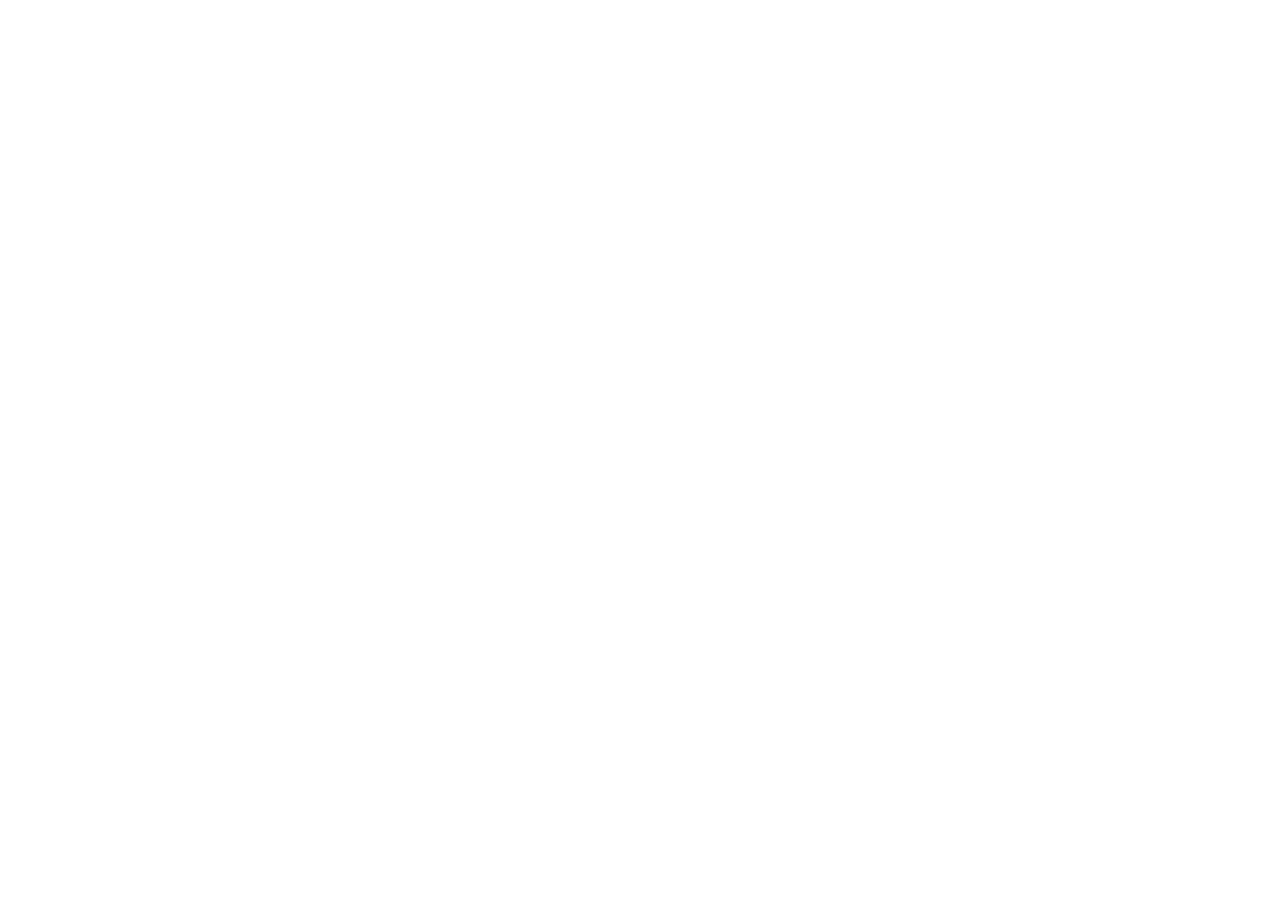
==== listening.html @ 7b6ae3d2 "look and feel y sesion" ====
<!DOCTYPE html>
<html lang="es">
<head>
  <meta charset="UTF-8">
  <meta name="viewport"
    content="width=device-width,
       initial-scale=1.0">
  <title>Listening/title>
  <script type="module"
    src="cmp/mi-nav.js">
    </script>
  <script type="module"
    src="cmp/mi-footer.js">
    </script>
  <link rel="stylesheet"
    href="css/estilos.css">
</head>
<body>
  <section class="caja">
 <form name="forma">
      
      <header>
        <mi-nav class="active"></mi-nav> 
      <h1>Listening</h1>
    </header>
    <mi-footer></mi-footer>
  </form>
</section>
</body>
</html>
---- css/estilos.css ----
@import "mi-nav.css";
@import "mi-footer.css";
@import "listas.css";

:root {
  font-family: sans-serif;
  --col-active: #4646462c;
  --color-header: white;
  --colorMiNav: white;
}

body {

  max-width: 800px;
  margin: 0 auto;
  padding: 0.5rem;
  background-color: orangered;
  
}

.zoom{

  transition: 0.2s;
  transform: scale(1);
  }
.zoom:hover{

transform: scale(2);

}
header {
  position: -webkit-sticky;
  position: sticky;
  top: 0;
  background-color:
    var(--color-header);
}


.herramientas {
  display: flex;
  flex-flow: wrap;
  align-items: center;
  align-content: flex-end;
  justify-content: flex-end;
  margin-top: 0.5rem;
  padding-bottom: 0.5rem;
  gap: 0.5rem;
}

.herramientas2{

  display: flex;
  flex-flow: wrap;
  align-items: center;
  align-content: center;
  justify-content: center;
  margin-top: 0.5rem;
  padding-bottom: 0.5rem;
  gap: 0.5rem;
}

header input {
  flex-grow: 1;
}



h1 {
  margin: 0.5rem 0;

}

figure img {
  max-width: 100%;
}

legend,
p label {
  display: block;
  font-weight: bold;
  font-size: 0.7rem;
}

p label>* {
  display: block;
  font-weight: normal;
  font-size: 1rem;
  box-sizing: border-box;
  width: 100%;
}

.boton {
  background-color: #4CAF50; /* Green */
  border: none;
  color: white;
  display: flex;
  flex-flow: wrap;
  left: 50px;
  margin-top: 0.5rem;
  padding-bottom: 0.5rem;
  gap: 0.5rem;
  font-size: 16px;

  transition-duration: 0.4s;
  cursor: pointer;
}

.button {
  
  background-color: white;
  color: black;
  border: 2px solid black;
}

.button:hover {
  background-color: black;
  color: white;
}


.caja{
  max-width: 1200px;
  background: white;
  padding: 30px;
  margin: auto;
  margin-top: 50px;
  border-radius: 12px;
  font-family: 'sans-serif';
  box-shadow: 7px 13px 37px #000;
}
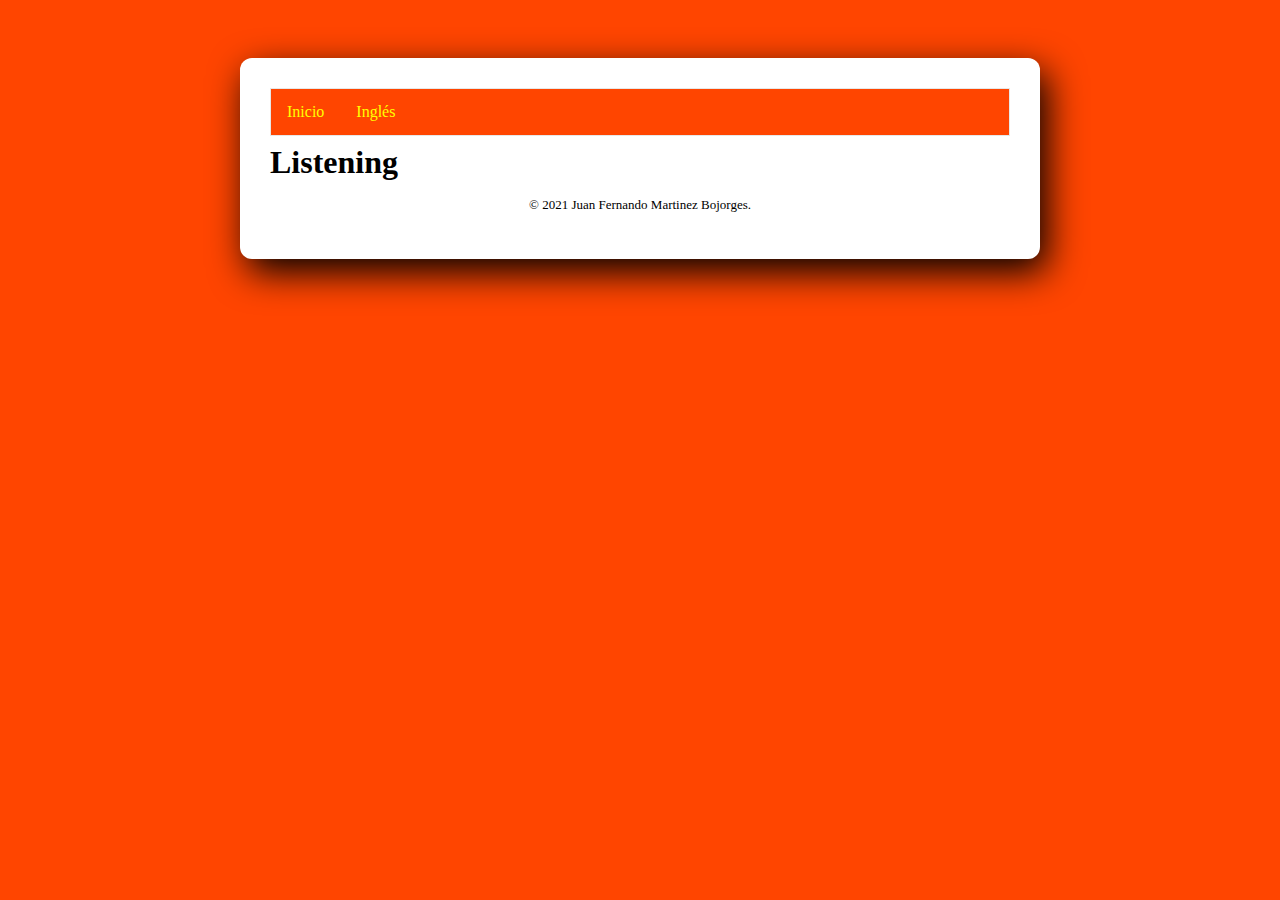
==== commit 6e7ca7f1: "look and feel y sesion 2.0" ====
--- a/listening.html
+++ b/listening.html
@@ -5,7 +5,7 @@
   <meta name="viewport"
     content="width=device-width,
        initial-scale=1.0">
-  <title>Listening/title>
+  <title>Listening</title>
   <script type="module"
     src="cmp/mi-nav.js">
     </script>
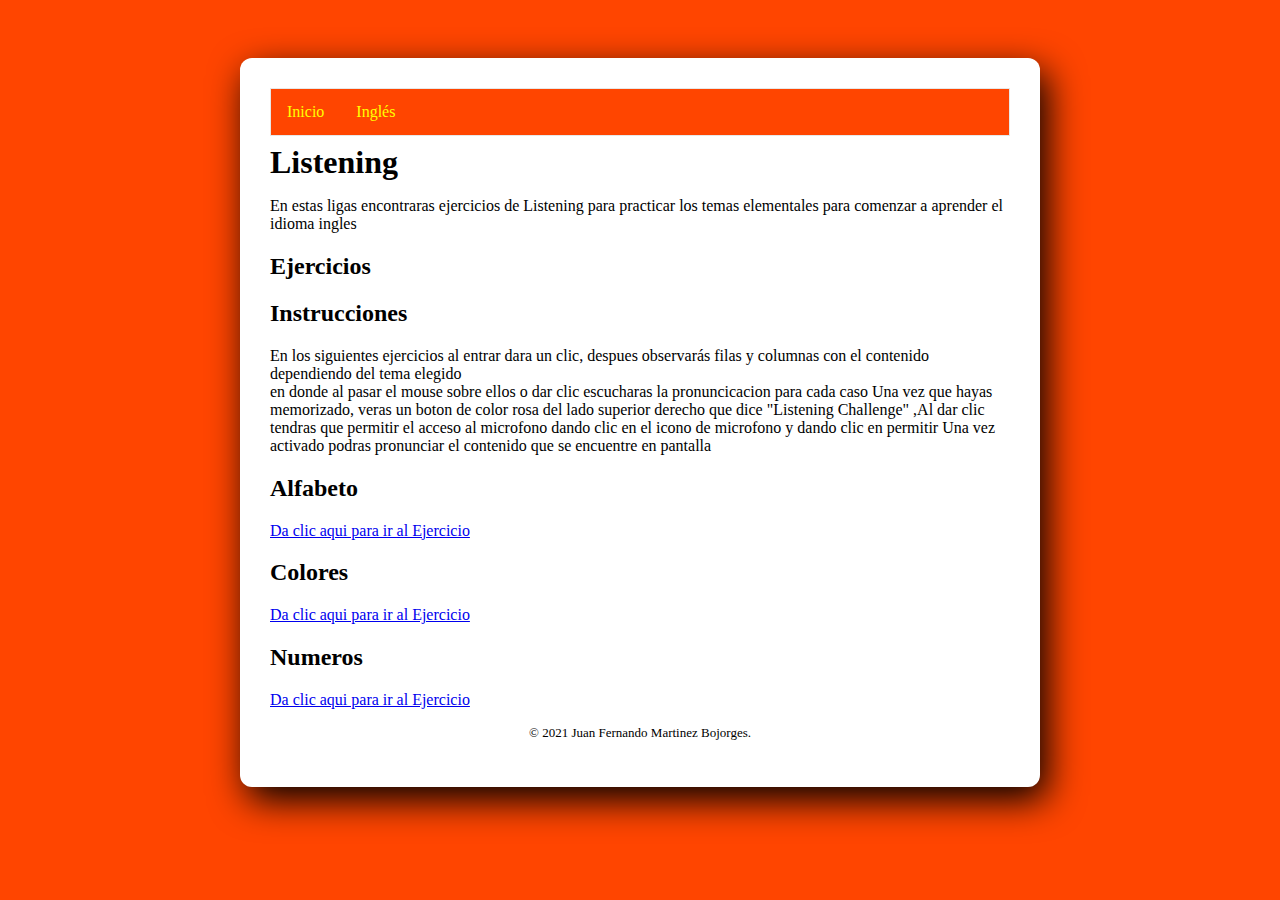
==== commit ecde981a: "Listening" ====
--- a/listening.html
+++ b/listening.html
@@ -20,12 +20,38 @@
  <form name="forma">
       
       <header>
-        <mi-nav class="active"></mi-nav> 
+     <mi-nav></mi-nav> 
       <h1>Listening</h1>
     </header>
+    <p class="texto">En estas ligas encontraras ejercicios de Listening para practicar los temas elementales para comenzar a aprender el idioma ingles</p>
+    
+    <h2>Ejercicios</h2>
+
+    <div id="ejercicios">
+    <h2>Instrucciones</h2>
+        <p id="ligas numeros" style="size: 5px;">
+            En los siguientes ejercicios al entrar dara un clic, despues observarás filas y columnas con el contenido dependiendo del tema elegido<br> en donde al pasar el mouse sobre ellos o dar clic escucharas la pronuncicacion para cada caso
+            Una vez que hayas memorizado, veras un boton de color rosa del lado superior derecho que dice "Listening Challenge"
+            ,Al dar clic tendras que permitir el acceso al microfono dando clic en el icono de microfono y dando clic en permitir
+            Una vez activado podras pronunciar el contenido que se encuentre en pantalla
+            
+            <h2>Alfabeto</h2>
+            <a style="width: auto;" target="_blank" style="color: orangered;"  href="https://www.languageguide.org/english/alphabet/" >Da clic aqui para ir al Ejercicio</a>
+
+        </p>
+        <h2>Colores</h2>
+        <p id="ligas colores" style="size: 5px;">    
+            <a style="width: auto;" target="_blank" style="color: orangered;"  href="https://www.languageguide.org/english/vocabulary/colors/" > Da clic aqui para ir al Ejercicio</a>
+        </p>
+
+        <h2>Numeros</h2>
+        <p id="ligas numeros" style="size: 5px;">
+            <a style="width: auto;" target="_blank" style="color: orangered;"  href="https://www.languageguide.org/english/numbers/" > Da clic aqui para ir al Ejercicio</a>
+        </p>
+
+    </div>
     <mi-footer></mi-footer>
   </form>
 </section>
 </body>
 </html>
-
--- a/css/estilos.css
+++ b/css/estilos.css
@@ -108,14 +108,14 @@
 
 .button {
   
-  background-color: white;
-  color: black;
+  background-color: orangered;
+  color: yellow;
   border: 2px solid black;
 }
 
 .button:hover {
-  background-color: black;
-  color: white;
+  background-color: yellow;
+  color: black;
 }
 
 
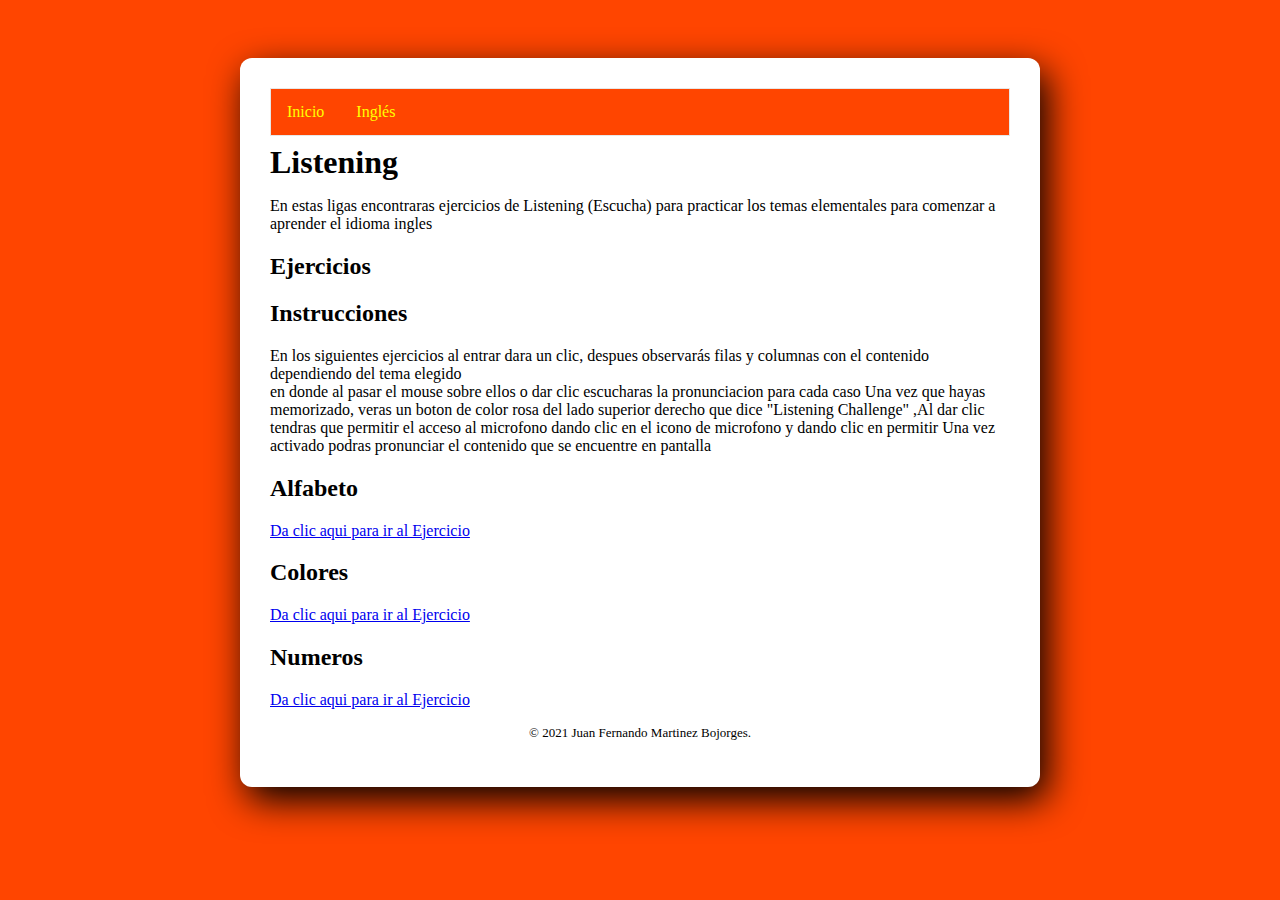
==== commit 5f1273a1: "reading full" ====
--- a/listening.html
+++ b/listening.html
@@ -23,14 +23,14 @@
      <mi-nav></mi-nav> 
       <h1>Listening</h1>
     </header>
-    <p class="texto">En estas ligas encontraras ejercicios de Listening para practicar los temas elementales para comenzar a aprender el idioma ingles</p>
+    <p class="texto">En estas ligas encontraras ejercicios de Listening (Escucha) para practicar los temas elementales para comenzar a aprender el idioma ingles</p>
     
     <h2>Ejercicios</h2>
 
     <div id="ejercicios">
     <h2>Instrucciones</h2>
         <p id="ligas numeros" style="size: 5px;">
-            En los siguientes ejercicios al entrar dara un clic, despues observarás filas y columnas con el contenido dependiendo del tema elegido<br> en donde al pasar el mouse sobre ellos o dar clic escucharas la pronuncicacion para cada caso
+            En los siguientes ejercicios al entrar dara un clic, despues observarás filas y columnas con el contenido dependiendo del tema elegido<br> en donde al pasar el mouse sobre ellos o dar clic escucharas la pronunciacion para cada caso
             Una vez que hayas memorizado, veras un boton de color rosa del lado superior derecho que dice "Listening Challenge"
             ,Al dar clic tendras que permitir el acceso al microfono dando clic en el icono de microfono y dando clic en permitir
             Una vez activado podras pronunciar el contenido que se encuentre en pantalla
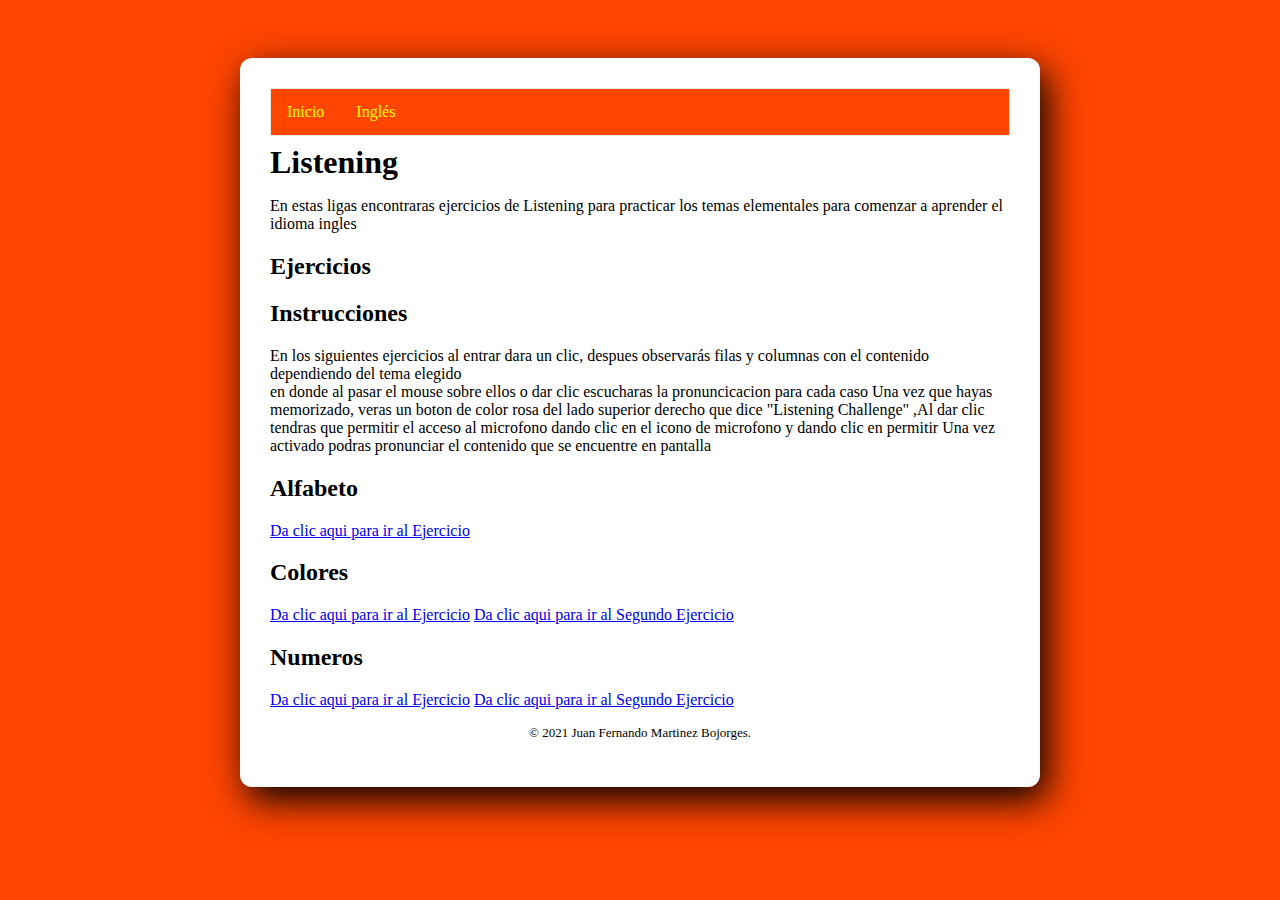
==== commit 5132b417: "Terminado" ====
--- a/listening.html
+++ b/listening.html
@@ -23,18 +23,18 @@
      <mi-nav></mi-nav> 
       <h1>Listening</h1>
     </header>
-    <p class="texto">En estas ligas encontraras ejercicios de Listening (Escucha) para practicar los temas elementales para comenzar a aprender el idioma ingles</p>
+    <p class="texto">En estas ligas encontraras ejercicios de Listening para practicar los temas elementales para comenzar a aprender el idioma ingles</p>
     
     <h2>Ejercicios</h2>
 
     <div id="ejercicios">
     <h2>Instrucciones</h2>
         <p id="ligas numeros" style="size: 5px;">
-            En los siguientes ejercicios al entrar dara un clic, despues observarás filas y columnas con el contenido dependiendo del tema elegido<br> en donde al pasar el mouse sobre ellos o dar clic escucharas la pronunciacion para cada caso
+            En los siguientes ejercicios al entrar dara un clic, despues observarás filas y columnas con el contenido dependiendo del tema elegido<br> en donde al pasar el mouse sobre ellos o dar clic escucharas la pronuncicacion para cada caso
             Una vez que hayas memorizado, veras un boton de color rosa del lado superior derecho que dice "Listening Challenge"
             ,Al dar clic tendras que permitir el acceso al microfono dando clic en el icono de microfono y dando clic en permitir
             Una vez activado podras pronunciar el contenido que se encuentre en pantalla
-            
+            <br>
             <h2>Alfabeto</h2>
             <a style="width: auto;" target="_blank" style="color: orangered;"  href="https://www.languageguide.org/english/alphabet/" >Da clic aqui para ir al Ejercicio</a>
 
@@ -42,12 +42,17 @@
         <h2>Colores</h2>
         <p id="ligas colores" style="size: 5px;">    
             <a style="width: auto;" target="_blank" style="color: orangered;"  href="https://www.languageguide.org/english/vocabulary/colors/" > Da clic aqui para ir al Ejercicio</a>
-        </p>
+            <a style="width: auto;" target="_blank" style="color: orangered;"  href="https://es.liveworksheets.com/worksheets/en/English_as_a_Second_Language_(ESL)/Colors/Colores_en_ingl%C3%A9s_(del_yellow_al_brown)_ka482049dp" > Da clic aqui para ir al Segundo Ejercicio</a>
+      
+          </p>
 
         <h2>Numeros</h2>
         <p id="ligas numeros" style="size: 5px;">
             <a style="width: auto;" target="_blank" style="color: orangered;"  href="https://www.languageguide.org/english/numbers/" > Da clic aqui para ir al Ejercicio</a>
-        </p>
+            <a style="width: auto;" target="_blank" style="color: orangered;"  href="https://es.liveworksheets.com/worksheets/en/English_as_a_Second_Language_(ESL)/Numbers/Numbers_11-20_ab464195mb" > Da clic aqui para ir al Segundo Ejercicio</a>
+      
+        
+          </p>
 
     </div>
     <mi-footer></mi-footer>
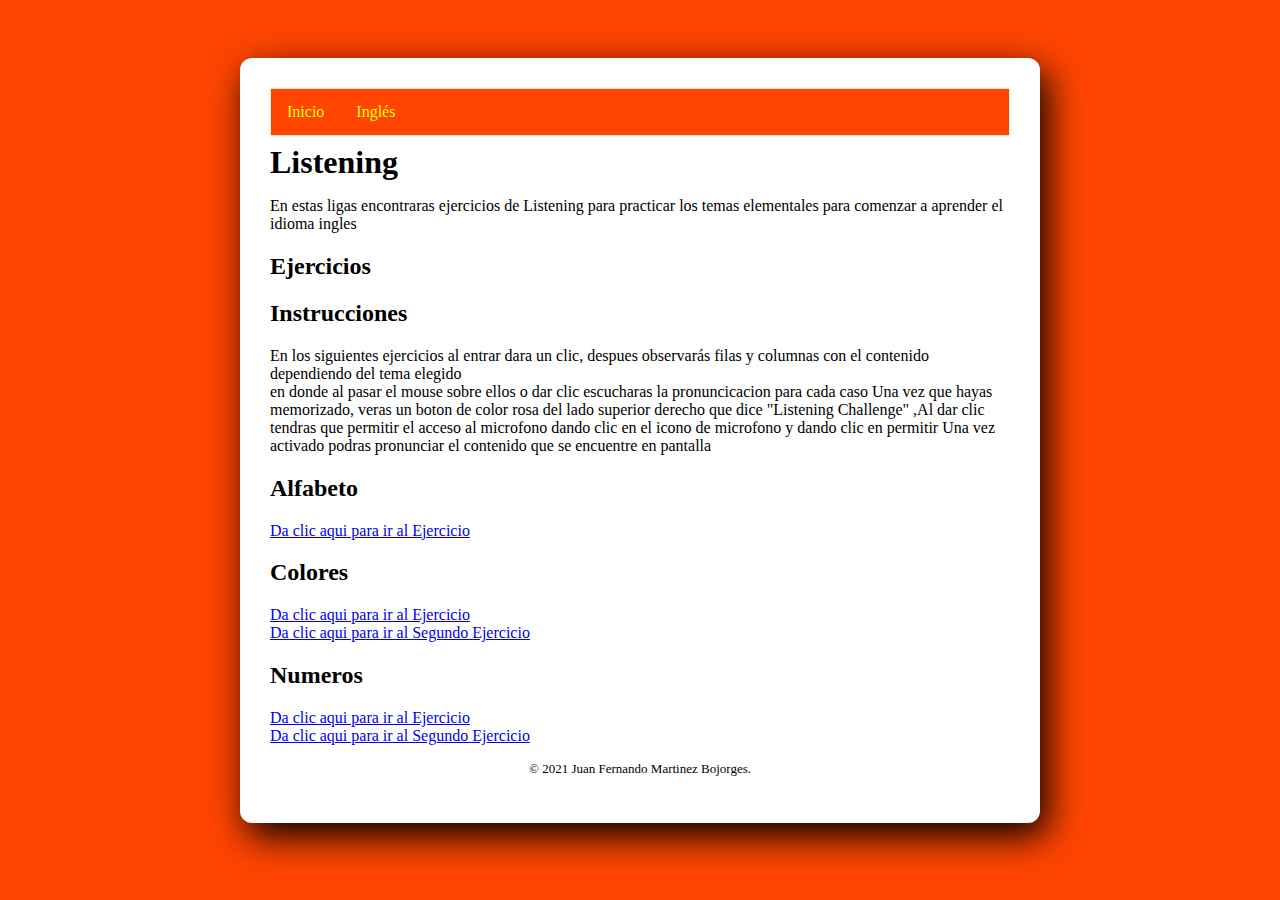
==== commit 6812e607: "terminado y jalando a full" ====
--- a/listening.html
+++ b/listening.html
@@ -42,6 +42,7 @@
         <h2>Colores</h2>
         <p id="ligas colores" style="size: 5px;">    
             <a style="width: auto;" target="_blank" style="color: orangered;"  href="https://www.languageguide.org/english/vocabulary/colors/" > Da clic aqui para ir al Ejercicio</a>
+           <br>
             <a style="width: auto;" target="_blank" style="color: orangered;"  href="https://es.liveworksheets.com/worksheets/en/English_as_a_Second_Language_(ESL)/Colors/Colores_en_ingl%C3%A9s_(del_yellow_al_brown)_ka482049dp" > Da clic aqui para ir al Segundo Ejercicio</a>
       
           </p>
@@ -49,6 +50,7 @@
         <h2>Numeros</h2>
         <p id="ligas numeros" style="size: 5px;">
             <a style="width: auto;" target="_blank" style="color: orangered;"  href="https://www.languageguide.org/english/numbers/" > Da clic aqui para ir al Ejercicio</a>
+            <br>
             <a style="width: auto;" target="_blank" style="color: orangered;"  href="https://es.liveworksheets.com/worksheets/en/English_as_a_Second_Language_(ESL)/Numbers/Numbers_11-20_ab464195mb" > Da clic aqui para ir al Segundo Ejercicio</a>
       
         
